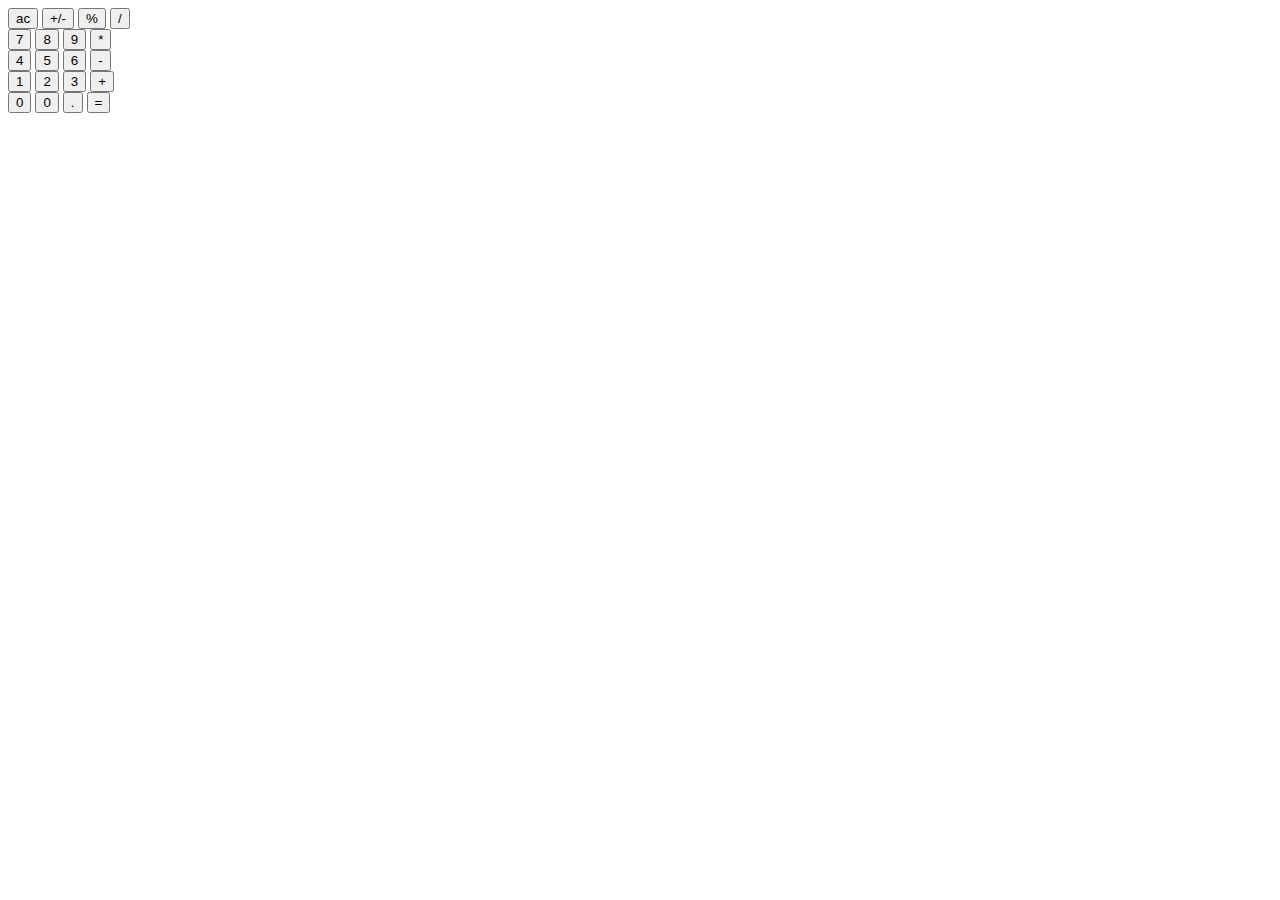
==== index.html @ 5e2a01c6 "Add files via upload" ====
<!DOCTYPE html>
<html lang="en">
  <head>
    <meta charset="UTF-8" />
    <meta http-equiv="X-UA-Compatible" content="IE=edge" />
    <meta name="viewport" content="width=device-width, initial-scale=1.0" />
    <title>Document</title>
    <link rel="stylesheet" href="reset.css">
    <link rel="stylesheet" href="style.css" />
  </head>
  <body>
    <div class="calculator">
      <div class="calculator__result"></div>

      <div class="button__row_1">
      <button class="clear">ac</button>
      <button class="plus">+/-</button>
      <button class="operator">%</button>
      <button class="operator">/</button>
    </div>

    <div class="button__row_2">
      <button class="number">7</button>
      <button class="number">8</button>
      <button class="number">9</button>
      <button class="operator">*</button>
    </div>

    <div class="button__row_3">
      <button class="number">4</button>
      <button class="number">5</button>
      <button class="number">6</button>
      <button class="operator">-</button>
    </div>

    <div class="button__row_4">
      <button class="number">1</button>
      <button class="number">2</button>
      <button class="number">3</button>
      <button class="operator">+</button>
    </div>

    <div class="button__row_5">
      <button class="number">0</button>
      <button class="number">0</button>
      <button class="decimal">.</button>
      <button class="calculate">=</button>
    </div>
    
  </body>
</html>
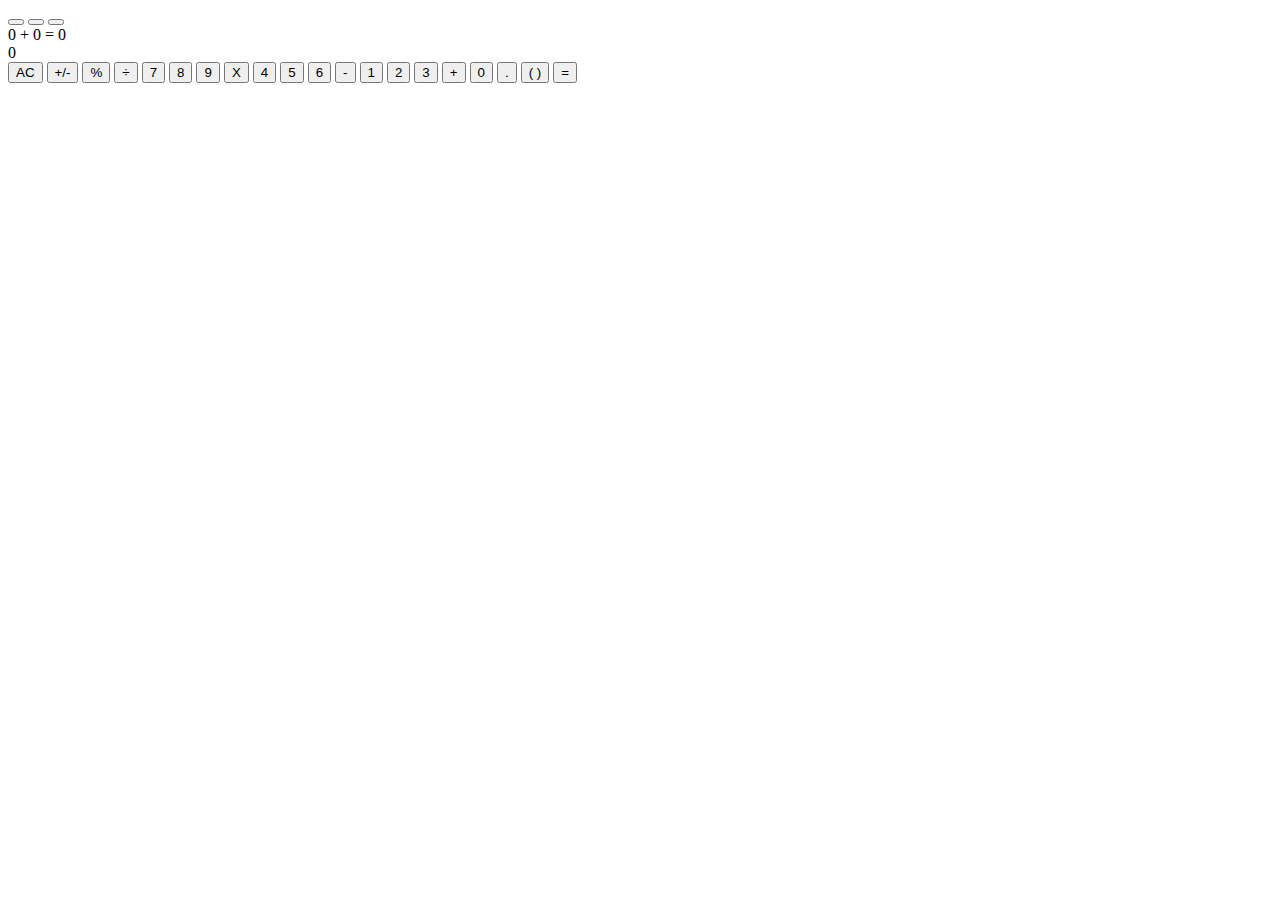
==== commit efbc44ac: "Create index.html" ====
--- a/index.html
+++ b/index.html
@@ -5,47 +5,43 @@
     <meta http-equiv="X-UA-Compatible" content="IE=edge" />
     <meta name="viewport" content="width=device-width, initial-scale=1.0" />
     <title>Document</title>
-    <link rel="stylesheet" href="reset.css">
     <link rel="stylesheet" href="style.css" />
   </head>
   <body>
     <div class="calculator">
-      <div class="calculator__result"></div>
-
-      <div class="button__row_1">
-      <button class="clear">ac</button>
-      <button class="plus">+/-</button>
-      <button class="operator">%</button>
-      <button class="operator">/</button>
+      <button class="top_button1"></button>
+      <button class="top_button2"></button>
+      <button class="top_button3"></button>
+      <div class="calculator__display--bare">
+        <span class="calculator__operend--left">0</span>
+        <span class="calculator__operator">+</span>
+        <span class="calculator__operator--right">0</span>
+        <span class="calculator__equal">=</span>
+        <span class="calculator__result">0</span>
+      </div>
+      <div class="calculator__display--for-advanced">0</div>
+      <div class="buttons">
+        <button class="operator_grey">AC</button>
+        <button class="operator_grey">+/-</button>
+        <button class="operator_grey">%</button>
+        <button class="operator_orange">÷</button>
+        <button class="number">7</button>
+        <button class="number">8</button>
+        <button class="number">9</button>
+        <button class="operator_orange">X</button>
+        <button class="number">4</button>
+        <button class="number">5</button>
+        <button class="number">6</button>
+        <button class="operator_orange">-</button>
+        <button class="number">1</button>
+        <button class="number">2</button>
+        <button class="number">3</button>
+        <button class="operator_orange">+</button>
+        <button class="number">0</button>
+        <button class="operator">.</button>
+        <button class="operator">( )</button>
+        <button class="operator_orange">=</button>
+      </div>
     </div>
-
-    <div class="button__row_2">
-      <button class="number">7</button>
-      <button class="number">8</button>
-      <button class="number">9</button>
-      <button class="operator">*</button>
-    </div>
-
-    <div class="button__row_3">
-      <button class="number">4</button>
-      <button class="number">5</button>
-      <button class="number">6</button>
-      <button class="operator">-</button>
-    </div>
-
-    <div class="button__row_4">
-      <button class="number">1</button>
-      <button class="number">2</button>
-      <button class="number">3</button>
-      <button class="operator">+</button>
-    </div>
-
-    <div class="button__row_5">
-      <button class="number">0</button>
-      <button class="number">0</button>
-      <button class="decimal">.</button>
-      <button class="calculate">=</button>
-    </div>
-    
   </body>
 </html>
